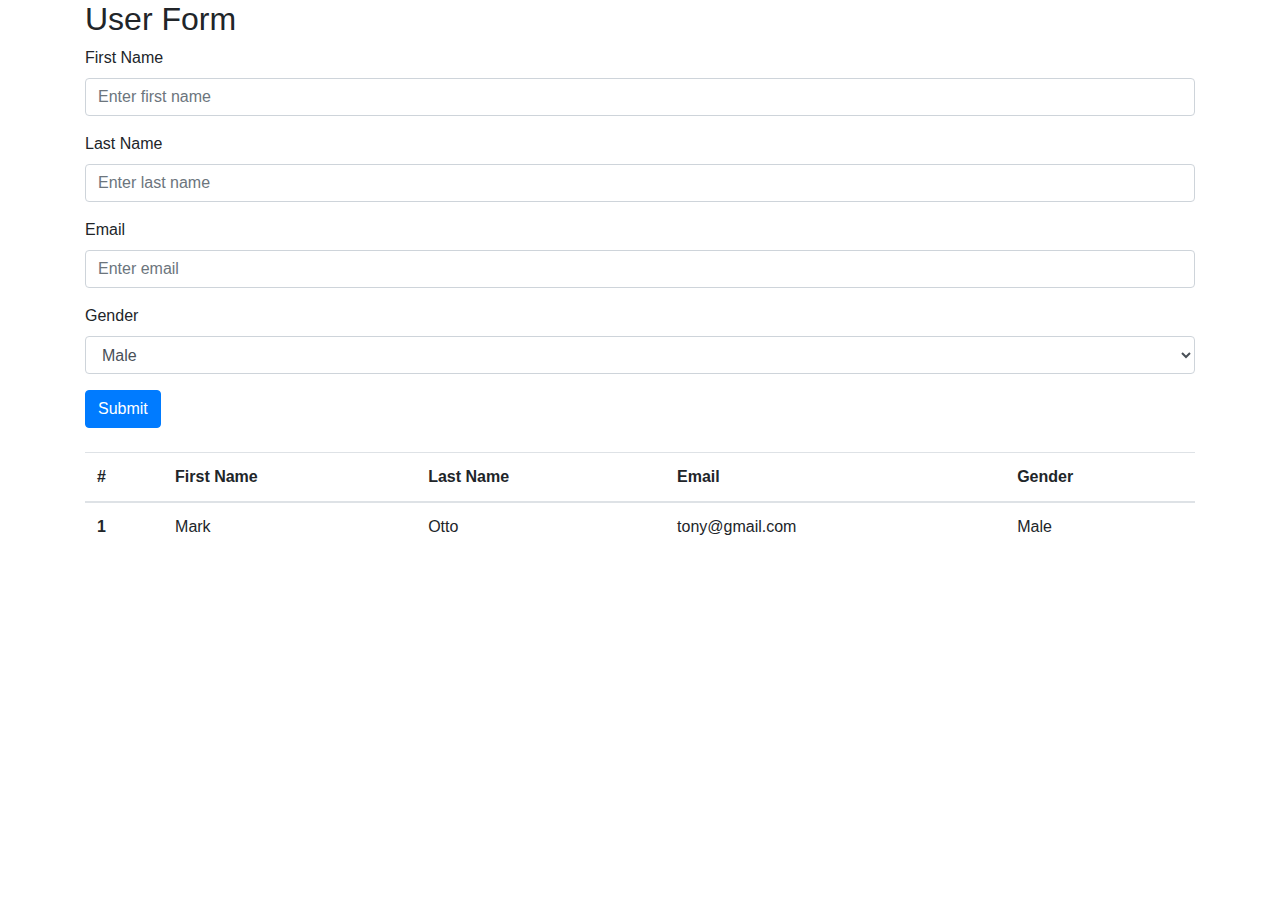
==== form-user/index.html @ 50ad49db "add form user" ====
<!DOCTYPE html>
<html lang="en">
  <head>
    <meta charset="UTF-8" />
    <meta http-equiv="X-UA-Compatible" content="IE=edge" />
    <meta name="viewport" content="width=device-width, initial-scale=1.0" />
    <title>Form User</title>

    <link
      rel="stylesheet"
      href="https://cdn.jsdelivr.net/npm/bootstrap@4.3.1/dist/css/bootstrap.min.css"
      integrity="sha384-ggOyR0iXCbMQv3Xipma34MD+dH/1fQ784/j6cY/iJTQUOhcWr7x9JvoRxT2MZw1T"
      crossorigin="anonymous"
    />
  </head>
  <body>
    <div class="container">
      <h2>User Form</h2>
      <form id="submitForm">
        <div class="form-group">
          <label for="email">First Name</label>
          <input
            type="text"
            class="form-control"
            id="firstName"
            placeholder="Enter first name"
          />
          <small
            id="firstName_error"
            class="form-text"
            style="color: red"
          ></small>
        </div>
        <div class="form-group">
          <label for="email">Last Name</label>
          <input
            type="text"
            class="form-control"
            id="lastName"
            placeholder="Enter last name"
          />
          <small
            id="lastName_error"
            class="form-text"
            style="color: red"
          ></small>
        </div>
        <div class="form-group">
          <label for="email">Email</label>
          <input
            type="email"
            class="form-control"
            id="email"
            placeholder="Enter email"
          />
          <small id="email_error" class="form-text" style="color: red"></small>
        </div>
        <div class="form-group">
          <label for="gender">Gender</label>
          <select class="form-control" id="gender">
            <option value="male">Male</option>
            <option value="female">Female</option>
          </select>
          <small id="gender_error" class="form-text" style="color: red"></small>
        </div>
        <button type="submit" class="btn btn-primary">Submit</button>
      </form>

      <br />

      <table class="table">
        <thead>
          <tr>
            <th scope="col">#</th>
            <th scope="col">First Name</th>
            <th scope="col">Last Name</th>
            <th scope="col">Email</th>
            <th scope="col">Gender</th>
          </tr>
        </thead>
        <tbody>
          <tr>
            <th scope="row">1</th>
            <td>Mark</td>
            <td>Otto</td>
            <td>tony@gmail.com</td>
            <td>Male</td>
          </tr>
        </tbody>
      </table>
    </div>

    <script src="./assets/js/index.js"></script>
  </body>
</html>
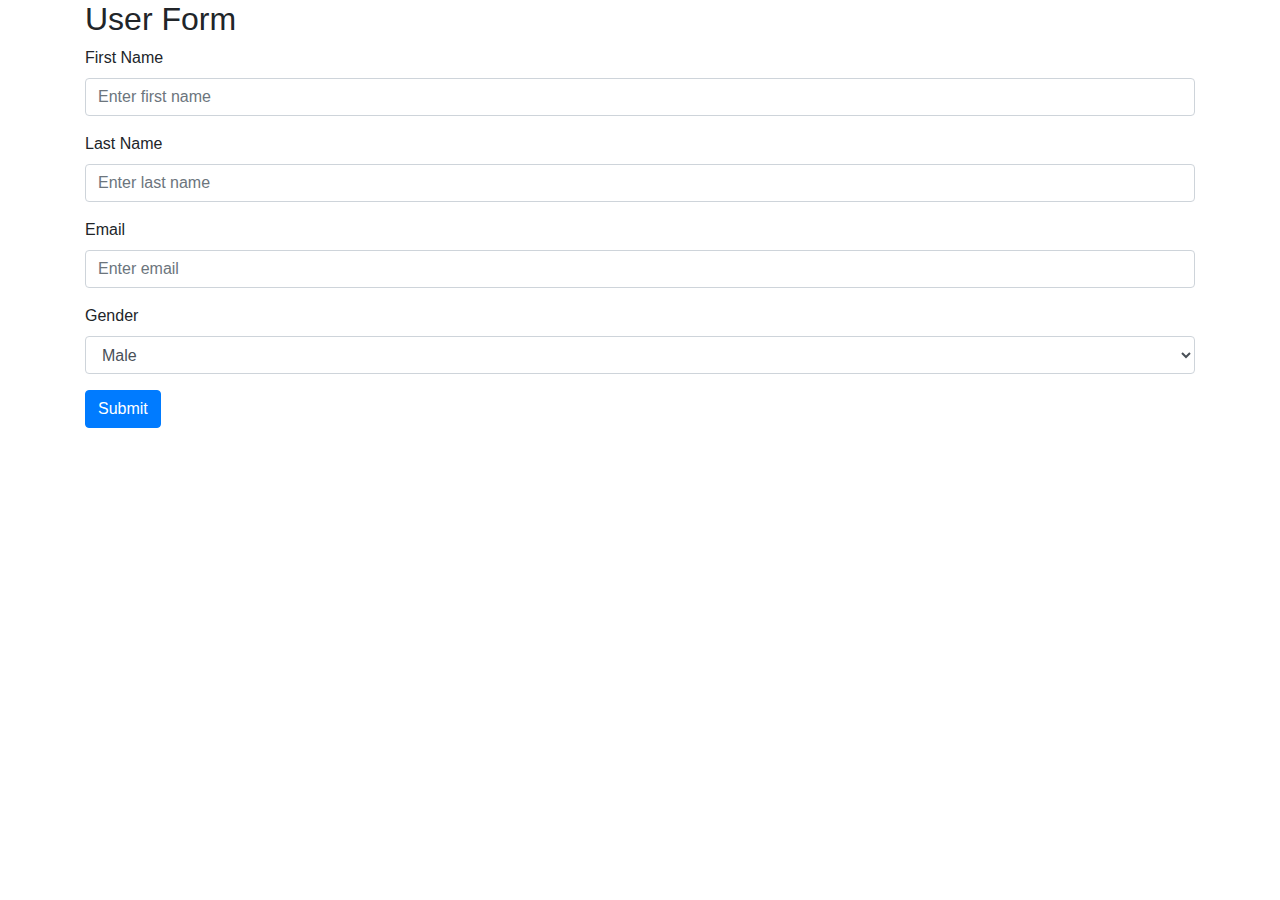
==== commit b8c2be01: "add form user" ====
--- a/form-user/index.html
+++ b/form-user/index.html
@@ -68,26 +68,7 @@
 
       <br />
 
-      <table class="table">
-        <thead>
-          <tr>
-            <th scope="col">#</th>
-            <th scope="col">First Name</th>
-            <th scope="col">Last Name</th>
-            <th scope="col">Email</th>
-            <th scope="col">Gender</th>
-          </tr>
-        </thead>
-        <tbody>
-          <tr>
-            <th scope="row">1</th>
-            <td>Mark</td>
-            <td>Otto</td>
-            <td>tony@gmail.com</td>
-            <td>Male</td>
-          </tr>
-        </tbody>
-      </table>
+      <table id="tableUser" class="table"></table>
     </div>
 
     <script src="./assets/js/index.js"></script>
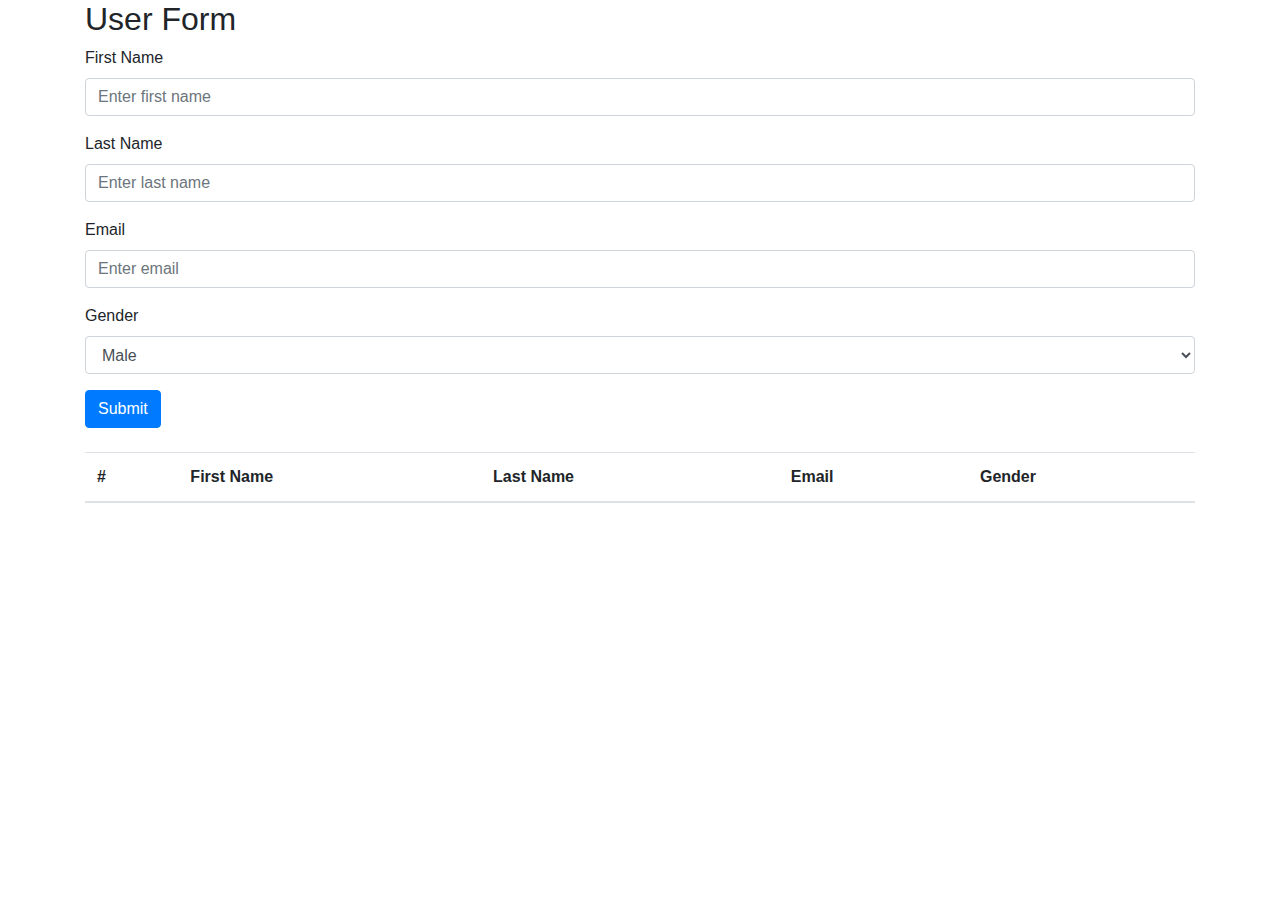
==== commit 785abdc2: "table user" ====
--- a/form-user/index.html
+++ b/form-user/index.html
@@ -68,7 +68,18 @@
 
       <br />
 
-      <table id="tableUser" class="table"></table>
+      <table class="table">
+        <thead>
+          <tr>
+            <th scope="col">#</th>
+            <th scope="col">First Name</th>
+            <th scope="col">Last Name</th>
+            <th scope="col">Email</th>
+            <th scope="col">Gender</th>
+          </tr>
+        </thead>
+        <tbody id="tableUser"></tbody>
+      </table>
     </div>
 
     <script src="./assets/js/index.js"></script>
